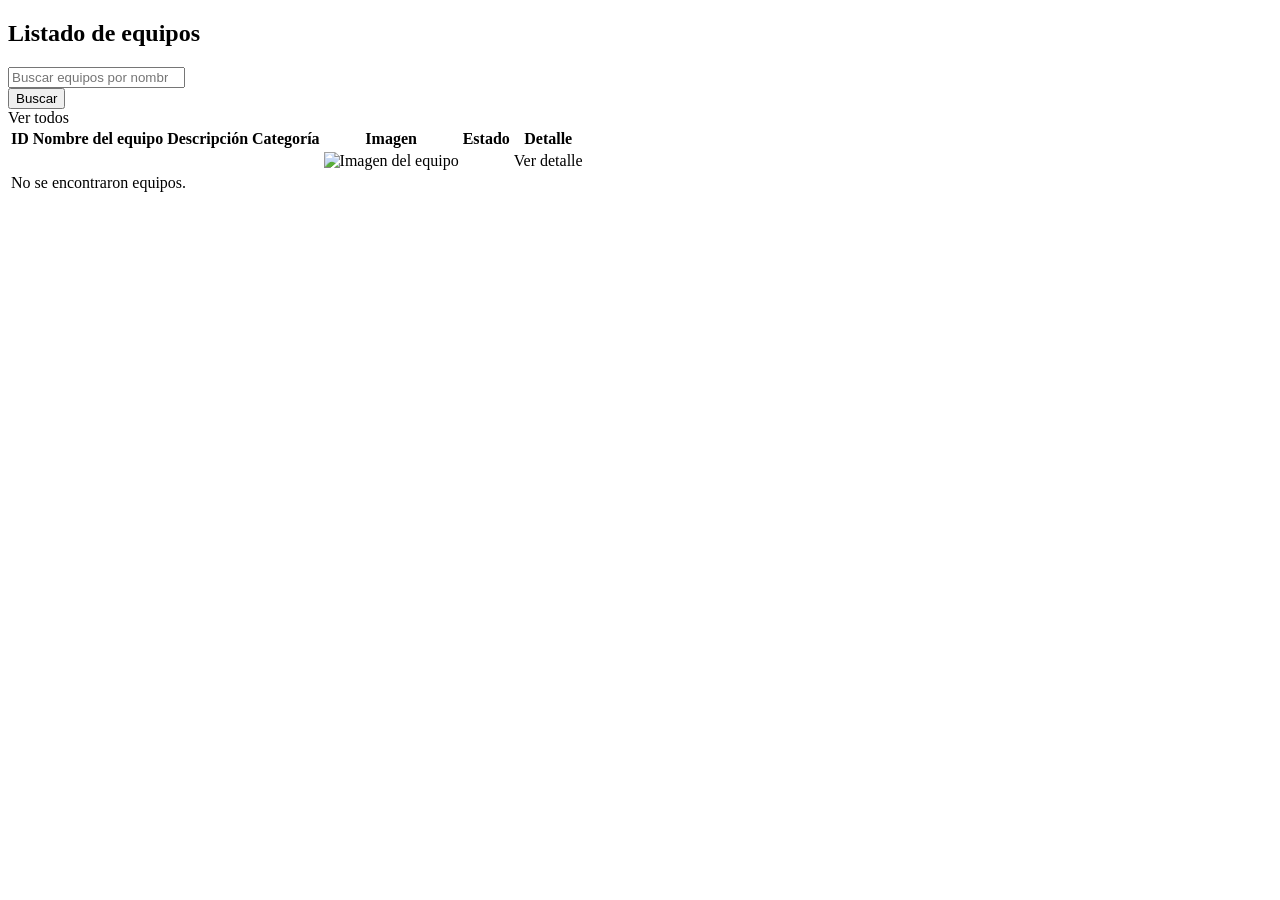
==== SGPE/src/main/resources/templates/equipo/listado.html @ 710081ba "feat: implementar HU06 HU07 HU09 equipos" ====
<!DOCTYPE html>
<html xmlns="http://www.w3.org/1999/xhtml"
      xmlns:th="http://www.thymeleaf.org">

    <head th:replace="~{general/fragmentos :: head}"></head>

    <body>
        <header th:replace="~{general/fragmentos :: header}"></header>

        <main class="container mt-4">
            <h2>Listado de equipos</h2>

            <form th:action="@{/equipo/listado}" method="get" class="row g-2 mb-3">
                <div class="col-md-8">
                    <input type="search" name="buscar" th:value="${buscar}"
                           class="form-control" placeholder="Buscar equipos por nombre"
                           aria-label="Buscar equipos por nombre" />
                </div>
                <div class="col-auto">
                    <button class="btn btn-primary" type="submit">Buscar</button>
                </div>
                <div class="col-auto">
                    <a class="btn btn-outline-secondary" th:href="@{/equipo/listado}">Ver todos</a>
                </div>
            </form>

            <div class="table-responsive">
                <table class="table table-striped table-hover align-middle">
                    <thead class="table-dark">
                        <tr>
                            <th>ID</th>
                            <th>Nombre del equipo</th>
                            <th>Descripción</th>
                            <th>Categoría</th>
                            <th>Imagen</th>
                            <th>Estado</th>
                            <th>Detalle</th>
                        </tr>
                    </thead>
                    <tbody>
                        <tr th:each="equipo : ${equipos}">
                            <td th:text="${equipo.idEquipo}"></td>
                            <td th:text="${equipo.nombreEquipo}"></td>
                            <td th:text="${equipo.descripcionEquipo}"></td>
                            <td th:text="${equipo.categoria != null ? equipo.categoria.nombreCategoria : 'Sin categoría'}"></td>
                            <td>
                                <img th:if="${equipo.rutaImagen != null and !#strings.isEmpty(equipo.rutaImagen)}"
                                     th:src="${equipo.rutaImagen}"
                                     alt="Imagen del equipo" width="90"
                                     class="img-thumbnail" />
                            </td>
                            <td th:text="${equipo.estado != null ? equipo.estado.nombreEstado : 'Sin estado'}"></td>
                            <td>
                                <a class="btn btn-outline-primary btn-sm"
                                   th:href="@{/equipo/detalle/{id}(id=${equipo.idEquipo})}">
                                    Ver detalle
                                </a>
                            </td>
                        </tr>
                        <tr th:if="${#lists.isEmpty(equipos)}">
                            <td colspan="7" class="text-center">
                                No se encontraron equipos.
                            </td>
                        </tr>
                    </tbody>
                </table>
            </div>
        </main>

        <footer th:replace="~{general/fragmentos :: footer}"></footer>
    </body>
</html>
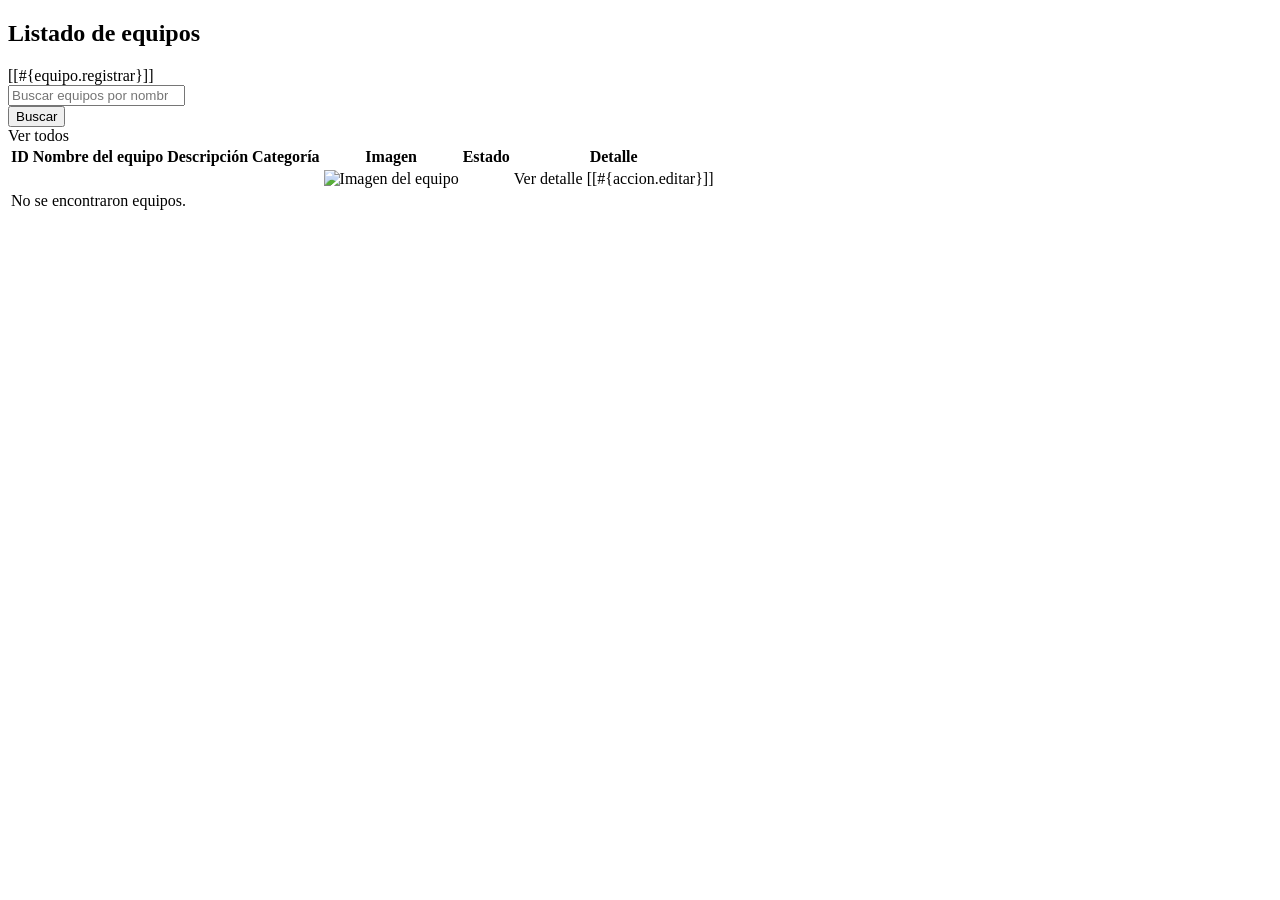
==== commit 037c7814: "feat: implementar HU16 HU17 HU18 registrar/editar equipos y aprobar préstamos HU16 - Registrar equip" ====
--- a/SGPE/src/main/resources/templates/equipo/listado.html
+++ b/SGPE/src/main/resources/templates/equipo/listado.html
@@ -8,7 +8,17 @@
         <header th:replace="~{general/fragmentos :: header}"></header>
 
         <main class="container mt-4">
-            <h2>Listado de equipos</h2>
+            <div class="d-flex justify-content-between align-items-center mb-3">
+                <h2 class="mb-0">Listado de equipos</h2>
+
+                <a th:if="${esAdmin}"
+                   class="btn btn-success"
+                   th:href="@{/equipo/nuevo}">
+                    <i class="fas fa-plus"></i> [[#{equipo.registrar}]]
+                </a>
+            </div>
+
+            <div th:replace="~{general/fragmentos :: alertas}"></div>
 
             <form th:action="@{/equipo/listado}" method="get" class="row g-2 mb-3">
                 <div class="col-md-8">
@@ -55,6 +65,11 @@
                                    th:href="@{/equipo/detalle/{id}(id=${equipo.idEquipo})}">
                                     Ver detalle
                                 </a>
+                                <a th:if="${esAdmin}"
+                                   class="btn btn-warning btn-sm"
+                                   th:href="@{/equipo/modificar/{id}(id=${equipo.idEquipo})}">
+                                    <i class="fas fa-pencil-alt"></i> [[#{accion.editar}]]
+                                </a>
                             </td>
                         </tr>
                         <tr th:if="${#lists.isEmpty(equipos)}">
